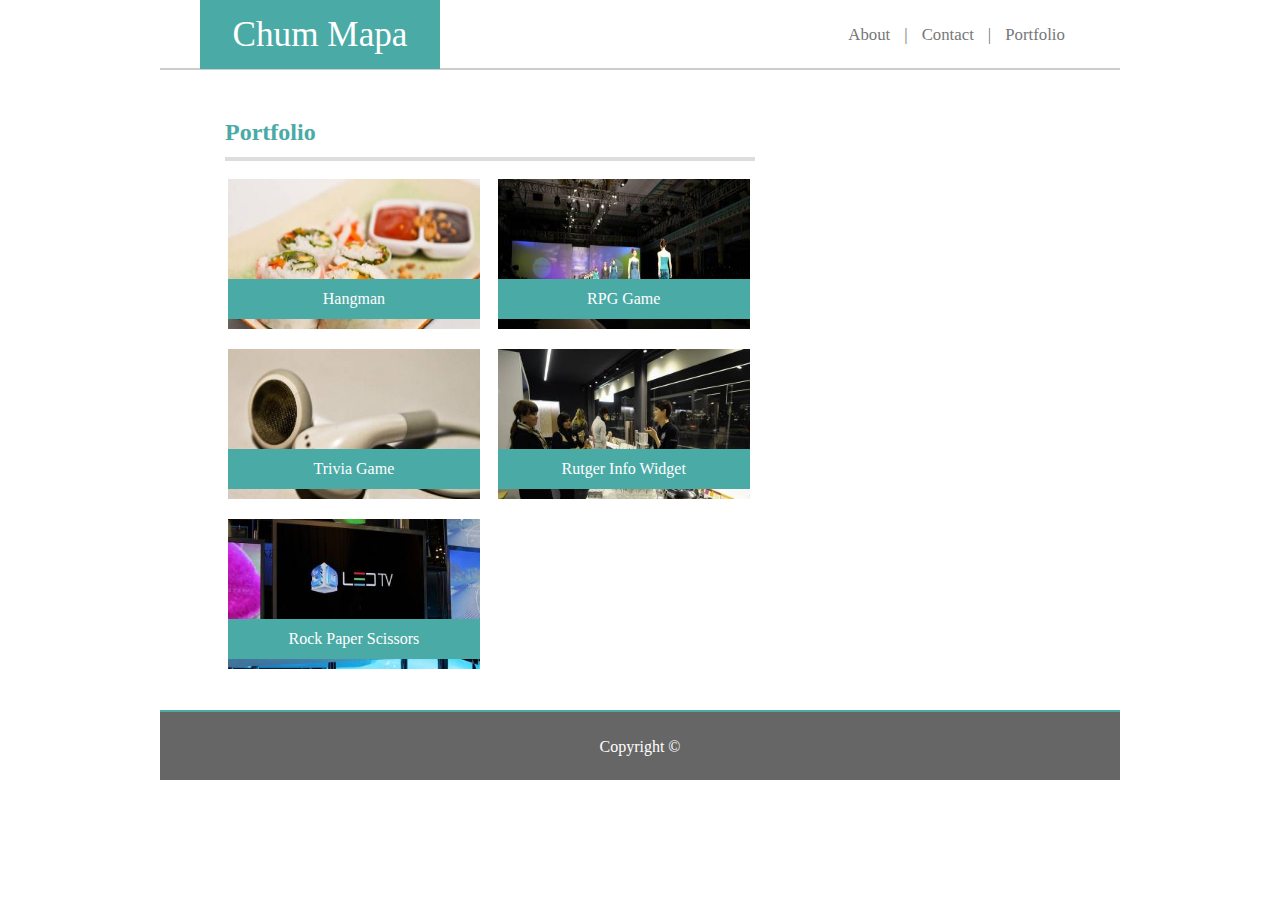
==== portfolio.html @ 776f1ca5 "Homework 2 Part 2 Submittal" ====
<!DOCTYPE html>
<html lang="en-us">

<head>
    <meta name="viewport" content="width=device-width, initial-scale=1.0">
    <meta charset="utf-8">

    <title>Responsive-Portfolio</title>

    <link rel="stylesheet" type="text/css" href="./assets/css/reset.css">
    <link rel="stylesheet" type="text/css" href="./assets/css/style.css">

</head>
    
<body>

    <div class="row" id="header">
    
        <div class="col-4" id="brand">
            <h1>Chum Mapa</h1>
        </div>
    
        <div class="col-8" id="nav">
            <a href="index.html"><span>About</span></a>
            <span>|</span>
            <a href="contact.html"><span>Contact</span></a>
            <span>|</span>
            <a href="portfolio.html"><span>Portfolio</span></a>
        </div>
    </div>
    
    <div class="row">
        <div class="col-8">   
            <div id="portfolio">
                <h2>Portfolio</h2>
                <hr>
                    
                <ul>
                    <li>
                        <a href="#"><img src="./assets/images/Horse.jpg" alt="Horse Placeholder" width="220px"/> 
                            <div class="portLabel">Hangman</div>   
                        </a>
                    </li>
                    <li>
                        <a href="#"><img src="./assets/images/Sports.jpg" alt="Sports Placeholder" width="220px"/> 
                            <div class="portLabel">RPG Game</div>
                        </a>
                    </li>
                    <li>
                        <a href="#"><img src="./assets/images/Building.jpg" alt="Building Placeholder" width="220px"/> 
                            <div class="portLabel">Trivia Game</div>
                        </a>
                    </li>
                    <li>
                        <a href="#"><img src="./assets/images/Palm.jpg" alt="Palm Placeholder" width="220px"/> 
                            <div class="portLabel">Rutger Info Widget</div>
                        </a>
                    </li>
                    <li>
                        <a href="#"><img src="./assets/images/download.jpg" alt="Download Placeholder" width="220px"/> 
                            <div class="portLabel">Rock Paper Scissors</div>
                        </a>
                    </li>
                </ul>     
                    
            </div>
        </div>
    
        <div class="col-4">
            
        </div>
    
    </div>
    
    <div class="row">
        <div class="col-12" id="footer">
            <p>Copyright &copy;</p>  
        </div>
    </div>     
</body>

</html>
---- assets/css/style.css ----
* {
    box-sizing: border-box;
    text-decoration: none;
}

.row::after {
    content: "";
    clear: both;
    display: table;
}

[class*="col-"] {
    float: left;
    /*border: 1px solid red;*/
}

.col-1 {width: 8.33%;}
.col-2 {width: 16.66%;}
.col-3 {width: 25%;}
.col-4 {width: 33.33%;}
.col-5 {width: 41.66%;}
.col-6 {width: 50%;}
.col-7 {width: 58.33%;}
.col-8 {width: 66.66%;}
.col-9 {width: 75%;}
.col-10 {width: 83.33%;}
.col-11 {width: 91.66%;}
.col-12 {width: 100%;}

a {
	color: #777777;
	text-decoration: none;
}
a:visited {
	color: #777777;
}

a:hover {
	color: #4c4b4b;
}

body {
	position: relative;
	max-width: 960px;
	height: 800px;
	background-image: url("../images/concrete_subtle.png");
	margin: auto;
}

#header {
	background: #fff;
	height: 70px;
	font-family: 'Georgia', Times, Times New Roman, serif;
	color: #777777;
	border-bottom: 2px solid #cccccc;
}

#brand {
	height: 70px;
}

#brand h1 {
	width: 240px;
	padding: 17px;
	margin: 0px 0px 0px 40px;
	font-size: 2.2em;
	background: #4aaaa5;
	text-align: center;
	color: #fff;
}

#nav {
	height: 70px;
	padding-right: 50px;
	text-align: right;
	line-height: 70px;
}

#nav span {
	padding: 5px;
	font-size: 1.05em;
}

#connect {
	background: #fff;
	color: #4aaaa5;
	text-align: center;
	font-size: 1.4em;
	margin: 35px 35px 15px 15px;
	padding: 15px;
}

#connect h3 {
	font-weight: bold;
	margin-bottom: 14px;
}

#connect hr {
	border:2px solid #dddddd;
}

#connect img {
	margin:	5px 2px 0px 2px;
}

#footer {
	position: relative;
	bottom: 0px;
	background: #666666;
	height: 70px;
	text-align: center;
	line-height: 70px;
	color: #fff;
	border-top: 2px solid #4aaaa5;

}



#about {
	background: #fff;
	height: 1200px;
	margin: 35px 15px 15px 35px;
	padding: 15px;
	
}

#about h2 {
	font-size: 1.5em;
	font-weight: bold;
	padding: 0px 0px 5px 15px;
	color: #4aaaa5;
}

#about hr {
	border:2px solid #dddddd;
	margin-left: 15px;
	margin-right: 15px;
}

#about img {
	float: left;
	margin: 15px 15px 0px 15px;
	
}

#about p {
	line-height: 150%;
	margin-left: 15px;
	margin-right: 15px;
	padding-top: 10px;
	text-align: justify; 

}



#portfolio {
	background: #fff;
	height: 590px;
	margin: 35px 15px 15px 35px;
	padding: 15px;
	overflow: auto;

}

#portfolio h2 {
	font-size: 1.5em;
	font-weight: bold;
	padding: 0px 0px 5px 15px;
	color: #4aaaa5;
}

#portfolio hr {
	border:2px solid #dddddd;
	margin-left: 15px;
	margin-right: 15px;
}

#portfolio li {
	width: 45%;
	height: 150px;
	margin: 10px 0px 10px 3.2%;
	float: left;
}

#portfolio img {
	width: 100%;
	height: 100%;
}

.portLabel {
	color: #fff;
	background-color: #4aaaa5;
	line-height: 40px;
	text-align: center;
	position: relative;
	bottom: 53px;

}



#contact {
	background: #fff;
	height: 540px;
	margin: 35px 15px 15px 35px;
	padding: 15px;
	overflow: auto;
}

#contact h2 {
	font-size: 1.5em;
	font-weight: bold;
	padding: 0px 0px 5px 15px;
	color: #4aaaa5;
}

#contact hr {
	border:2px solid #dddddd;
	margin-left: 15px;
	margin-right: 15px;
}

#contact form {
	margin-left: 15px;
	color: #777777;
}

#contact form input {
	color: #777777;
	width: 97%;
	margin-bottom: 10px;
	margin-top: 3px;
}

#contact span {
	font-size: 1.1em;
}

#name {
	height: 30px;
	margin-bottom: 5px;
}

#name[type=text] {
	padding-left: 5px;
	font-size: 13px; 
	opacity: 0.7;
}

#email[type=text] {
	padding-left: 5px; 
	font-size: 13px;
	opacity: 0.7;
}

#message[type=text] {
	line-height: 0px;
}

#email {
	height: 30px;
	margin-bottom: 5px;	
}

#message {
	height: 185px;
	margin-bottom: 10px;
	
}

#submit[type=submit] {
	color: #fff;
	width: 70px;
 	height: 30px;
 	background: #4aaaa5;
 	border: none;
 	margin-top: 5px;
 	border-radius: 2px;
 	font-size: 13px;
}

#submit:hover {
	cursor: pointer;
	background-color: #3a8783;
}

@media only screen and (max-width: 980px) {

    body {
        width: 85%;
        height: 1000px;
        margin: auto;
    }

    #about {
        height: auto;
    }

    #about img {
        width: 90%;
        height: 100%;
        margin: 15px 5% 20px 5%;
        
    }

    #about p {
        margin-left: 20px;
        margin-right: 20px;

    }

    #connect img {
        margin: 5px 0px 0px 0px;
        height: 45px;
    }

    #portfolio {
        height: 750px;
    }

    #portfolio li {
        width: 90%;
        height: 250px;
        margin: 15px 5% 20px 5%;
    }

    #portfolio img {
        width: 100%;
        height: 100%;
    }

    .portLabel {

    }
}


@media only screen and (max-width: 768px) {

    [class*="col-"] {
        width: 100%;
    }

    body {
        height: 1150px;
    }

    #nav {
        padding-right: 25px;
        position: absolute;
    }

    #about {
        margin: 35px;
    }

    #about img {
        width: 45%;
        margin: 15px 15px 0px 15px;
    }

    #portfolio {
        height: 700px;
        margin: 35px;
    }

    #portfolio li {
        width: 45%;
        height: 180px;
        margin: 10px 0px 10px 3.2%;
        float: left;
    }

    #connect {
        margin: 35px;
        padding: 20px 35px 20px 35px;
        text-align: left;
    }

    #connect img {
        height: 51px;
    }

    #contact {
        margin: 35px;
    }
}


@media only screen and (max-width: 640px) {
    /* For mobile phones: */
    body {
        height: 1200px;
    }

    #brand h1 {
        width: 100%;
        margin: 0;
    }

    #nav {
        text-align: center;
        position: relative;
        background: #fff;
        margin-bottom: 20px;
        padding: 0px;
        height: 40px;
        line-height: 40px;
    }

    #about {
        margin: 25px;
        height: auto;
    }

    #about img {
        width: 90%;
        margin: 15px 5% 15px 5%;
    }

    #connect {
        margin: 25px;
        text-align: center;
    }

    [class*="col-"] {
        width: 100%;
    }

    #portfolio {
        margin: 25px;
    }

    #portfolio li {
        width: 90%;
        height: 200px;
        margin: 15px 5% 20px 5%;
    }

    #contact {
        margin: 25px;
    }
}
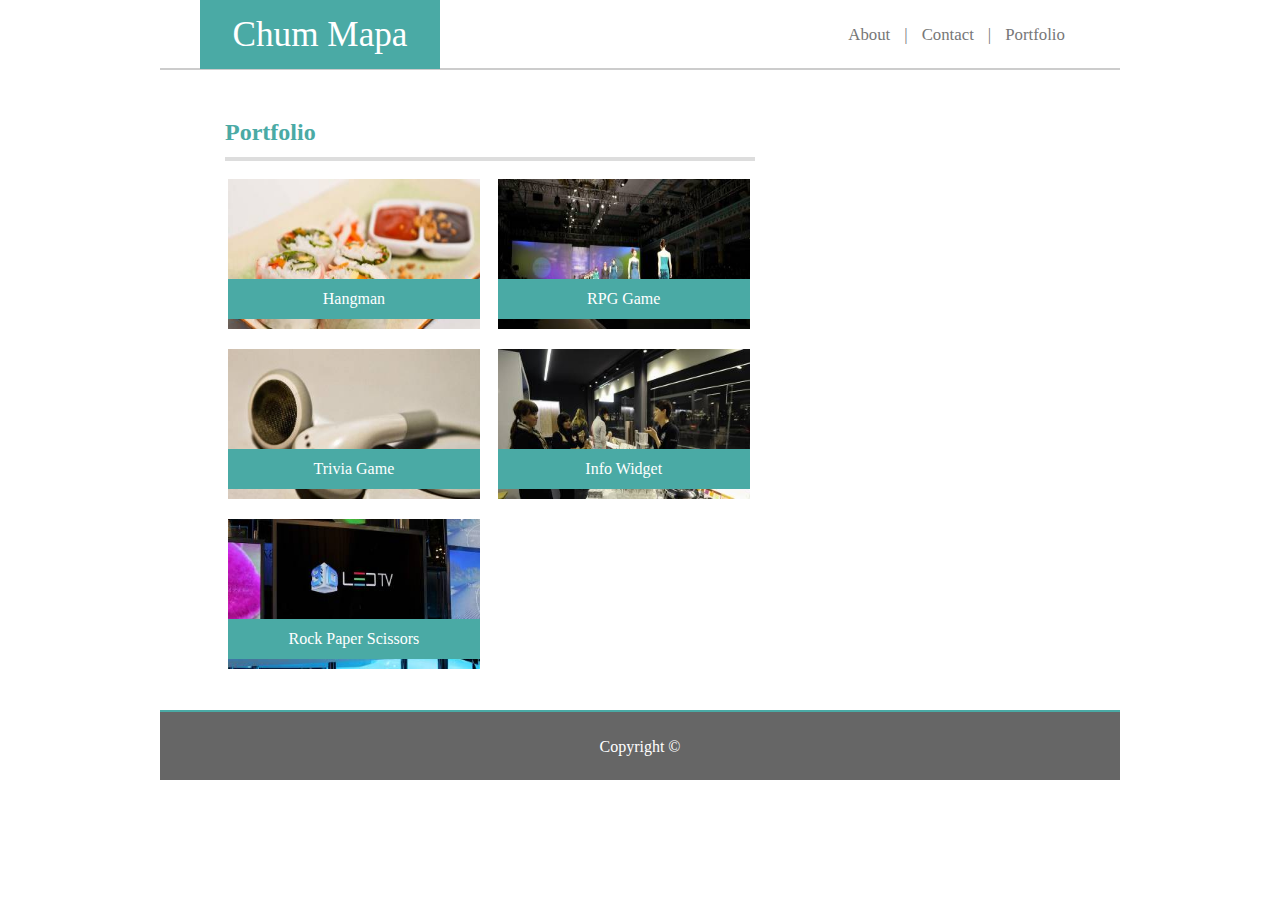
==== commit dec11b05: "Updated submittal, fixed small issue" ====
--- a/portfolio.html
+++ b/portfolio.html
@@ -53,7 +53,7 @@
                     </li>
                     <li>
                         <a href="#"><img src="./assets/images/Palm.jpg" alt="Palm Placeholder" width="220px"/> 
-                            <div class="portLabel">Rutger Info Widget</div>
+                            <div class="portLabel">Info Widget</div>
                         </a>
                     </li>
                     <li>
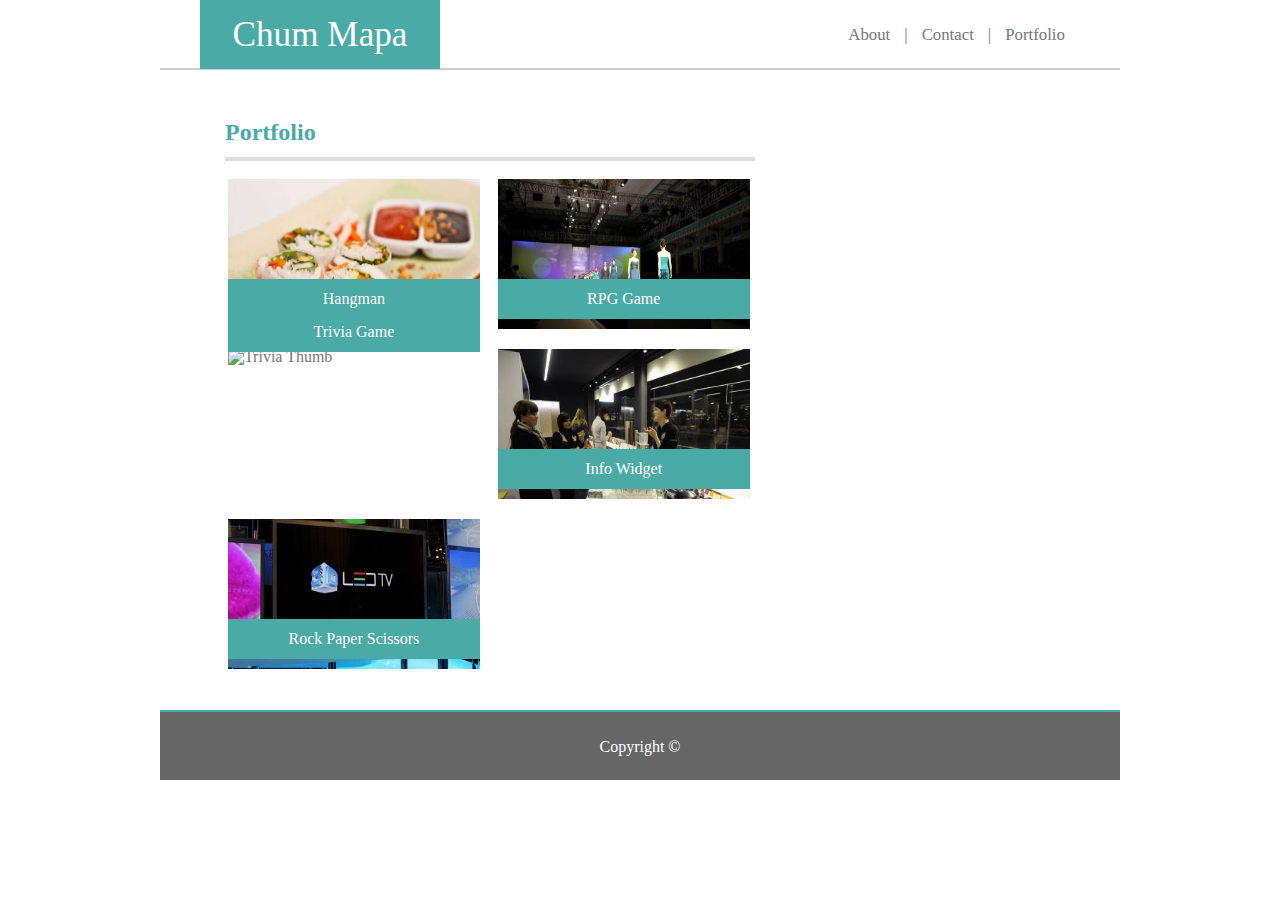
==== commit 186781b3: "Updated Portfolio page with trivia game" ====
--- a/portfolio.html
+++ b/portfolio.html
@@ -47,7 +47,7 @@
                         </a>
                     </li>
                     <li>
-                        <a href="#"><img src="./assets/images/Building.jpg" alt="Building Placeholder" width="220px"/> 
+                        <a href="https://chum46.github.io/TriviaGame/"><img src="./assets/images/Trivia.JPG" alt="Trivia Thumb" width="220px"/> 
                             <div class="portLabel">Trivia Game</div>
                         </a>
                     </li>
--- a/assets/css/style.css
+++ b/assets/css/style.css
@@ -390,7 +390,6 @@
 
 
 @media only screen and (max-width: 640px) {
-    /* For mobile phones: */
     body {
         height: 1200px;
     }
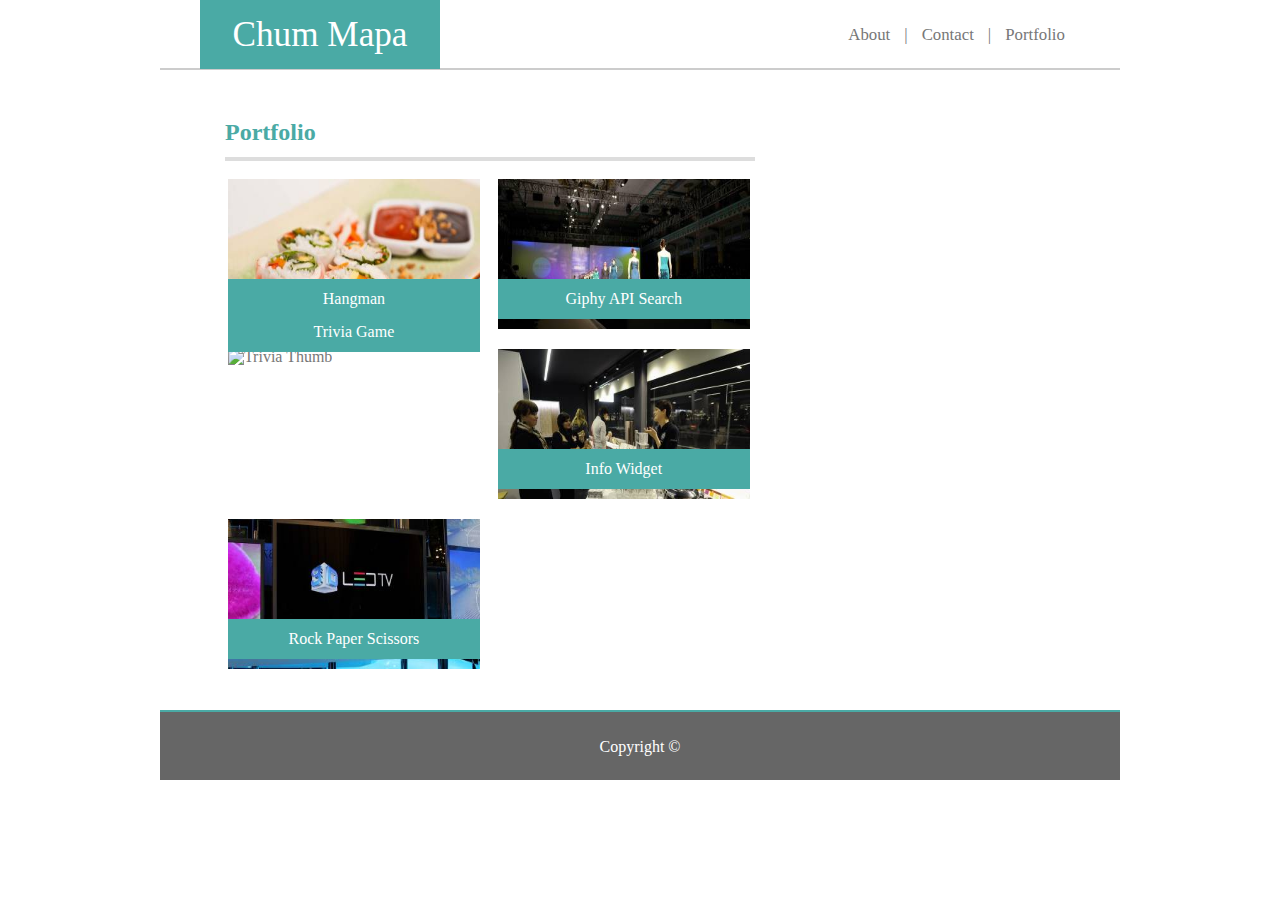
==== commit c6f486c7: "Added Giphy API to portfolio" ====
--- a/portfolio.html
+++ b/portfolio.html
@@ -42,8 +42,8 @@
                         </a>
                     </li>
                     <li>
-                        <a href="#"><img src="./assets/images/Sports.jpg" alt="Sports Placeholder" width="220px"/> 
-                            <div class="portLabel">RPG Game</div>
+                        <a href="https://chum46.github.io/SearchGiphyAPI/"><img src="./assets/images/Sports.jpg" alt="Giphy API Search" width="220px"/> 
+                            <div class="portLabel">Giphy API Search</div>
                         </a>
                     </li>
                     <li>
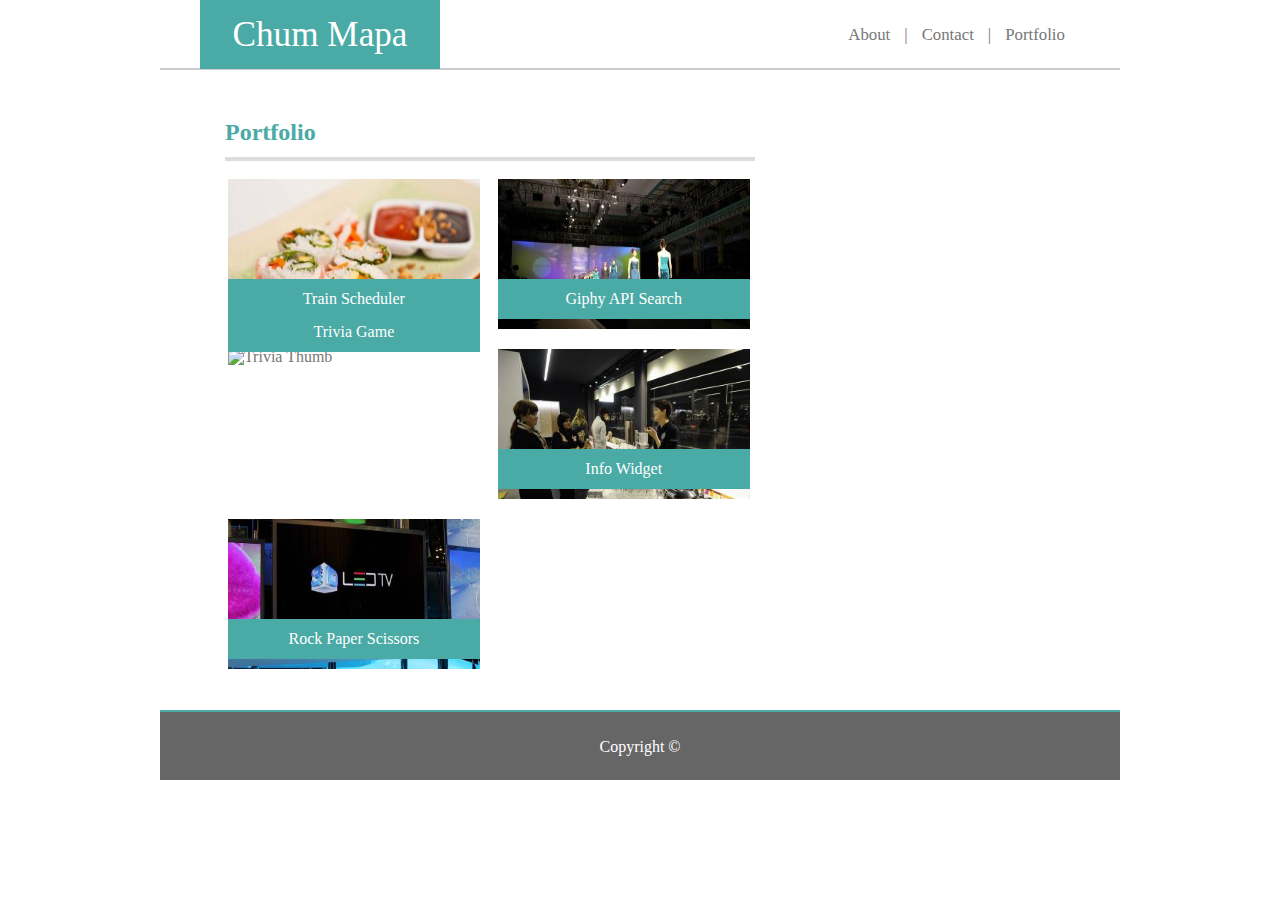
==== commit 4cff0f8e: "Added Train Scheduler to portfolio" ====
--- a/portfolio.html
+++ b/portfolio.html
@@ -37,8 +37,8 @@
                     
                 <ul>
                     <li>
-                        <a href="#"><img src="./assets/images/Horse.jpg" alt="Horse Placeholder" width="220px"/> 
-                            <div class="portLabel">Hangman</div>   
+                        <a href="https://chum46.github.io/TrainScheduler/"><img src="./assets/images/Horse.jpg" alt="Horse Placeholder" width="220px"/> 
+                            <div class="portLabel">Train Scheduler</div>   
                         </a>
                     </li>
                     <li>
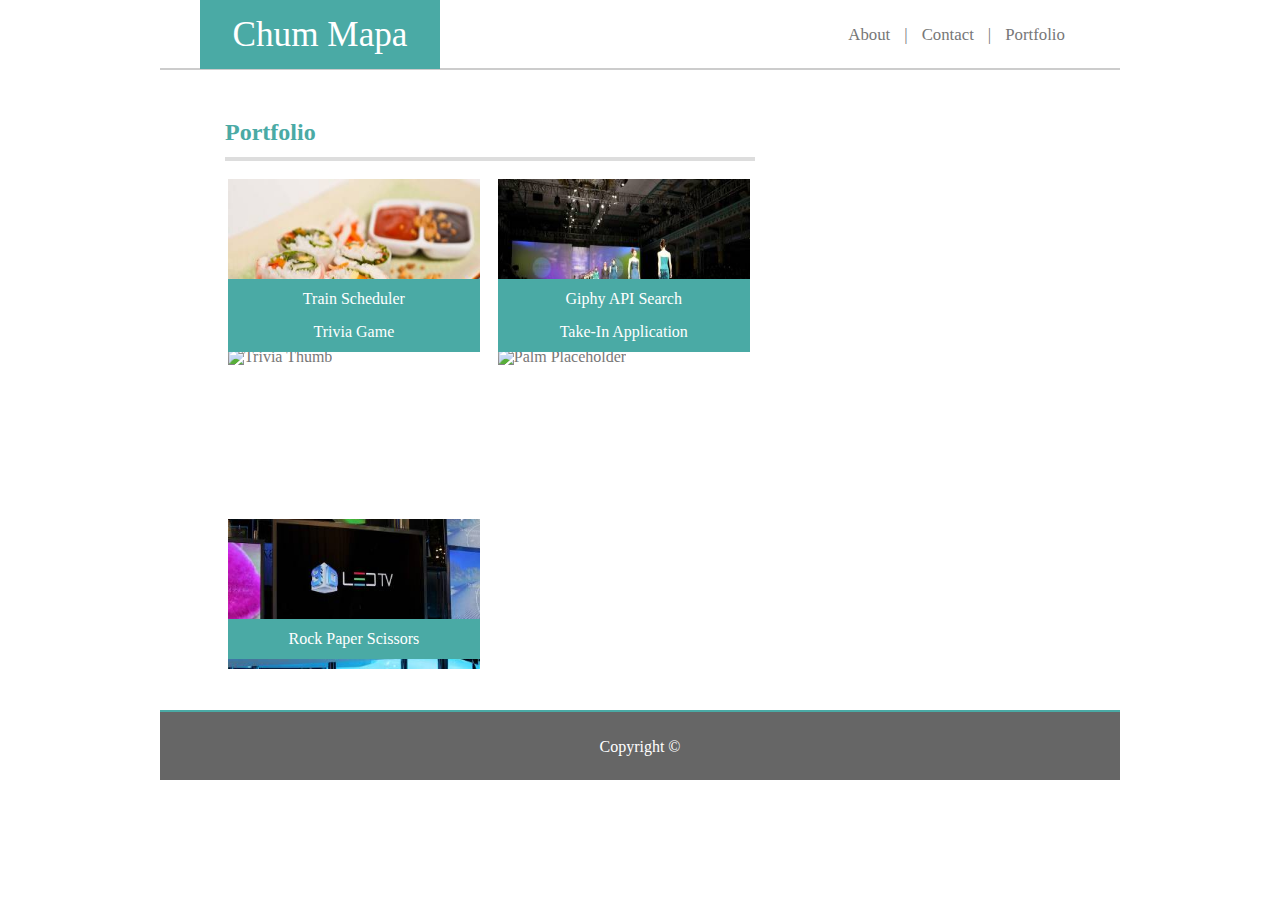
==== commit 4d55d6f6: "adding the take-in project to portfolio" ====
--- a/portfolio.html
+++ b/portfolio.html
@@ -52,8 +52,8 @@
                         </a>
                     </li>
                     <li>
-                        <a href="#"><img src="./assets/images/Palm.jpg" alt="Palm Placeholder" width="220px"/> 
-                            <div class="portLabel">Info Widget</div>
+                        <a href="https://mandoh.github.io/Class_Proj_1/"><img src="./assets/images/colorful-vegetables-at-a-market.jpg" alt="Palm Placeholder" width="220px"/> 
+                            <div class="portLabel">Take-In Application</div>
                         </a>
                     </li>
                     <li>
